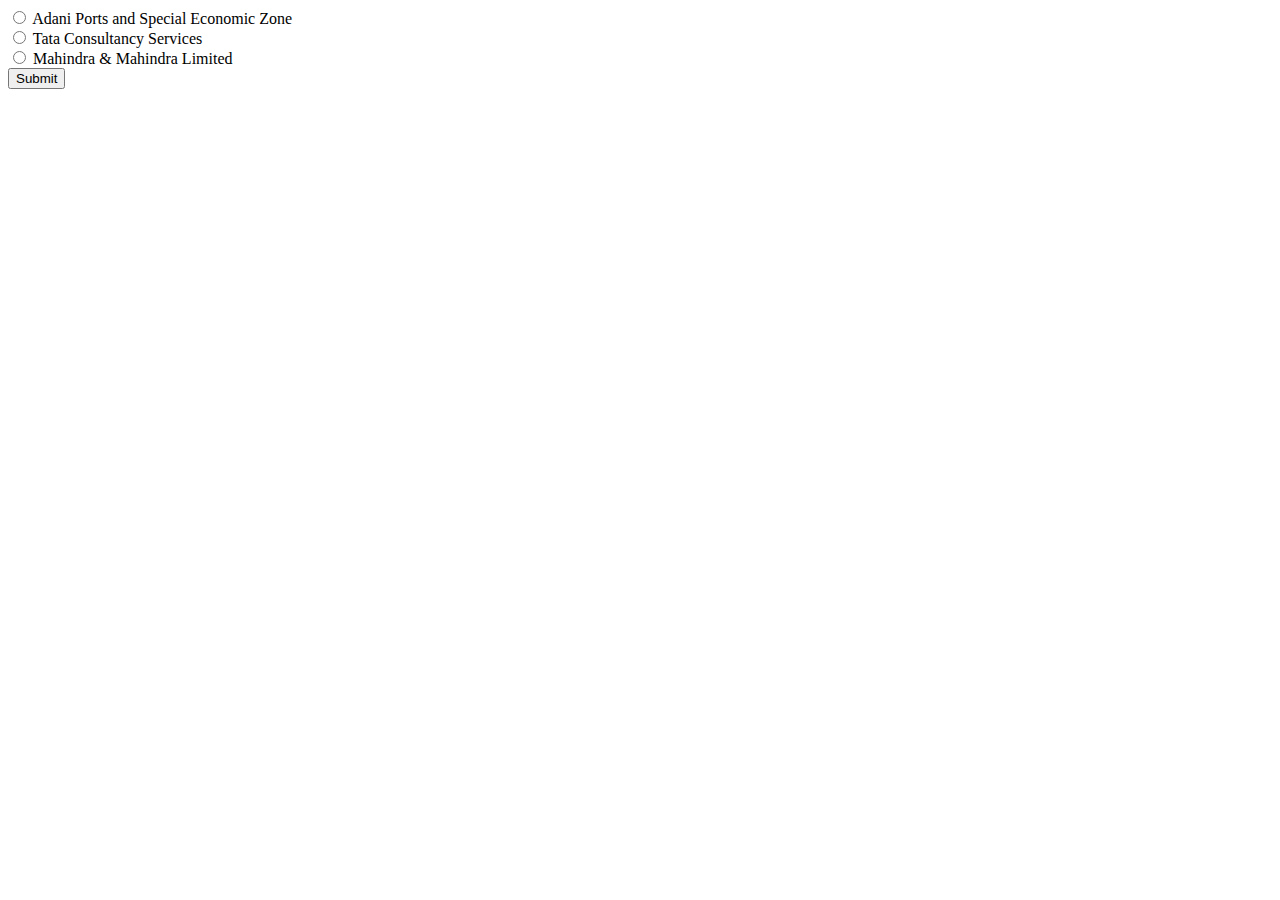
==== frontend/index.html @ 2824e778 "first commit" ====
<!DOCTYPE html>
<html lang="en">
<head>
    <meta charset="UTF-8">
    <meta http-equiv="X-UA-Compatible" content="IE=edge">
    <meta name="viewport" content="width=device-width, initial-scale=1.0">
    <title>ML PROJECT</title>
</head>
<body>
    <form class="form-nums" id="formData">
        <input type="radio" id="html" name=proj_path value="ADANIPORTS">
        <label for="ADANIPORTS">Adani Ports and Special Economic Zone</label><br>
        <input type="radio" id="html1" name=proj_path value="Tata_Consultancy_Services">
        <label for="TCS">Tata Consultancy Services</label><br>
        <input type="radio" id="html2" name=proj_path value="M&M">
        <Mahindra for="M&M">Mahindra & Mahindra Limited</label><br>
        <input type="submit" value="Submit">
    </form>

    <form id ="output" class="formids"></form>

    <div id="context-q"></div>

    <script src="./script.js"></script>
</body>
</html>
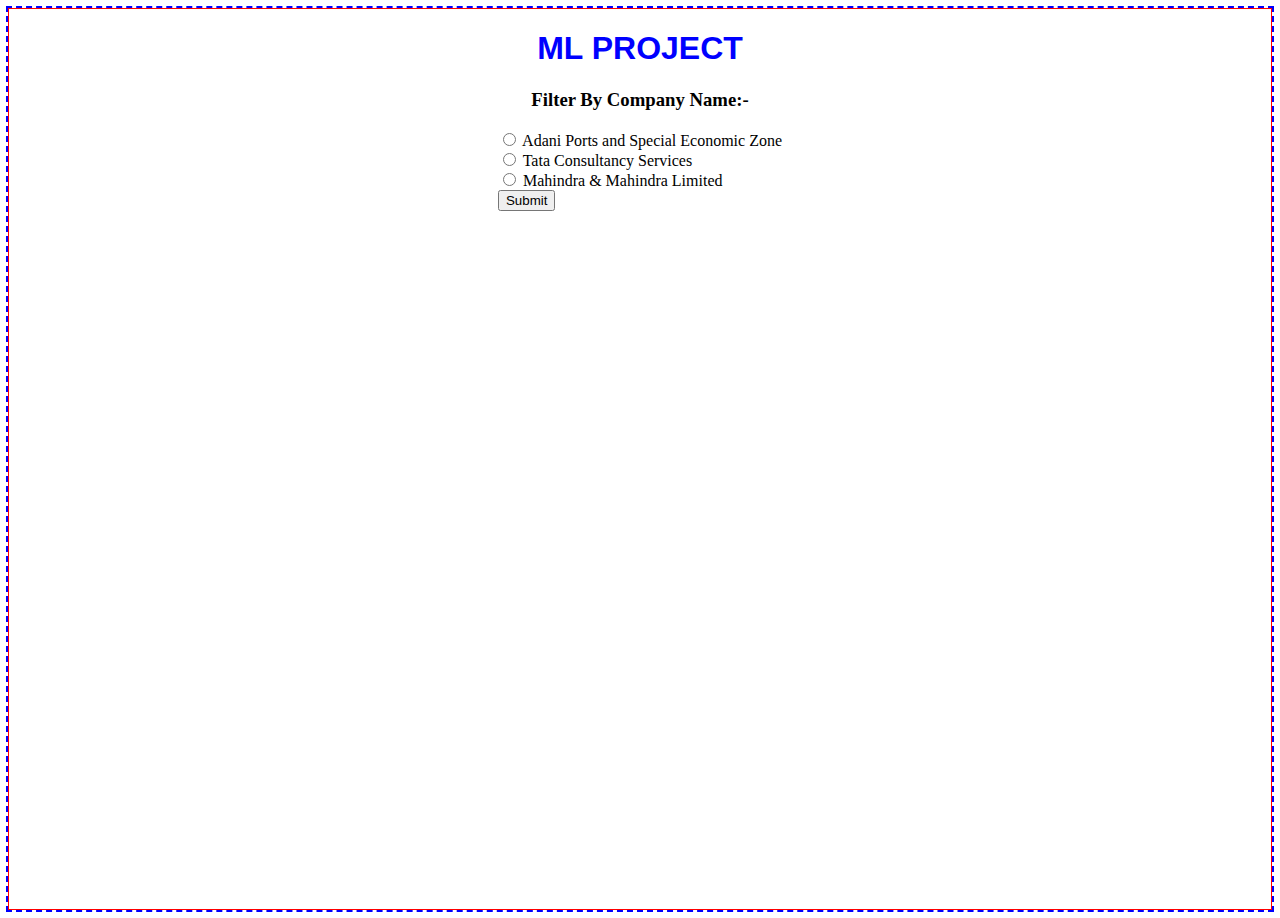
==== commit c8b12671: ""ques nav"" ====
--- a/frontend/index.html
+++ b/frontend/index.html
@@ -5,8 +5,13 @@
     <meta http-equiv="X-UA-Compatible" content="IE=edge">
     <meta name="viewport" content="width=device-width, initial-scale=1.0">
     <title>ML PROJECT</title>
+    <link rel="stylesheet" href="index.css">
 </head>
 <body>
+    <h1 style="text-align:center;color:blue;font-family:'Franklin Gothic Medium', 'Arial Narrow', Arial, sans-serif;"> ML PROJECT</h1>
+    <h3 style="text-align: center">Filter By Company Name:-</h3>
+    <div style="align-items:center;display: flex;justify-content: center;">
+    
     <form class="form-nums" id="formData">
         <input type="radio" id="html" name=proj_path value="ADANIPORTS">
         <label for="ADANIPORTS">Adani Ports and Special Economic Zone</label><br>
@@ -16,11 +21,11 @@
         <Mahindra for="M&M">Mahindra & Mahindra Limited</label><br>
         <input type="submit" value="Submit">
     </form>
-
+    <div id="outhead"></div>
     <form id ="output" class="formids"></form>
-
-    <div id="context-q"></div>
-
+    
+    </div>
     <script src="./script.js"></script>
+    <script src="./script_up.js"></script>
 </body>
 </html>--- a/frontend/index.css
+++ b/frontend/index.css
@@ -0,0 +1,5 @@
+body{
+    border: 1px solid red;
+    outline: 2px dashed blue;
+    height:100vh
+}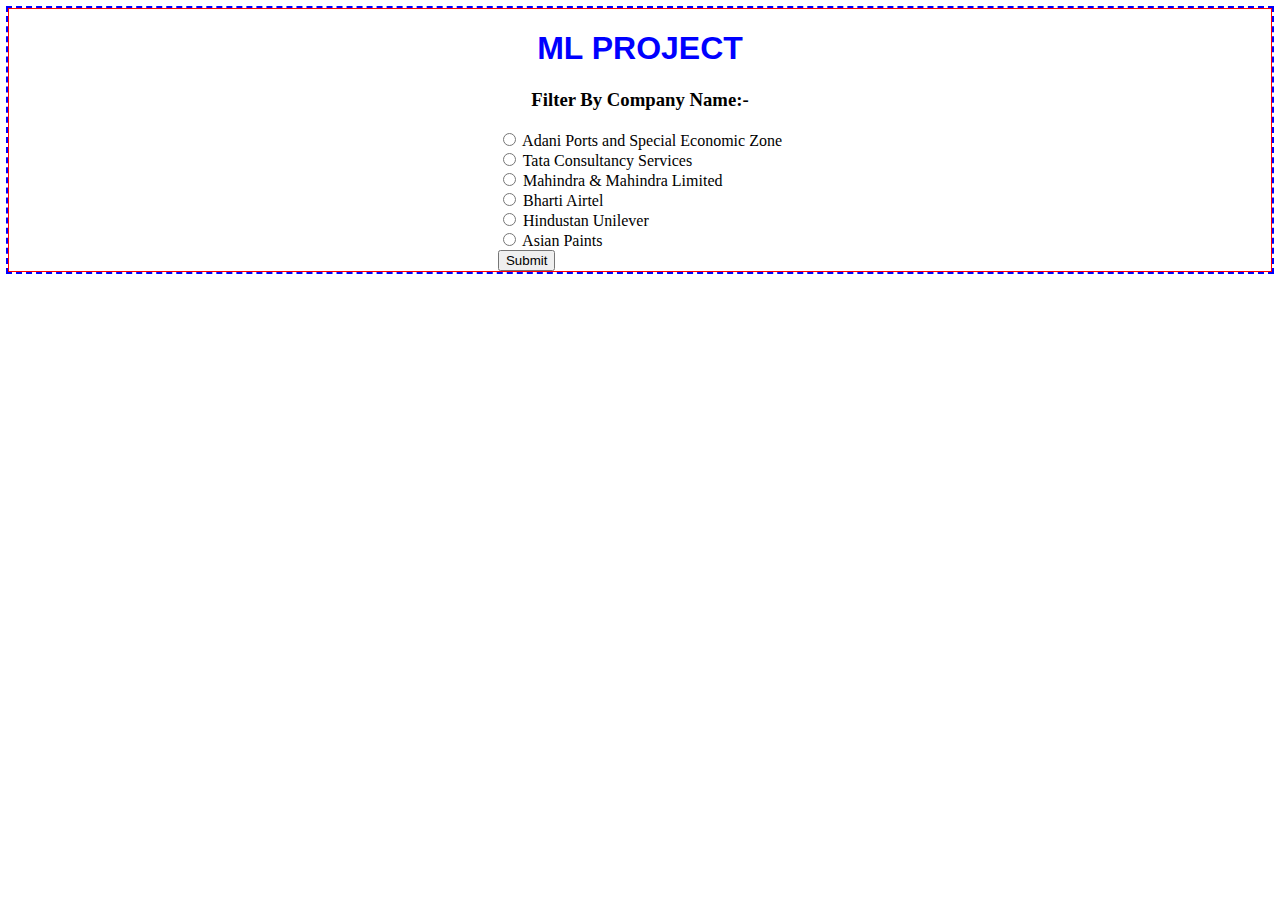
==== commit 360a9361: "updates all files" ====
--- a/frontend/index.html
+++ b/frontend/index.html
@@ -15,14 +15,23 @@
     <form class="form-nums" id="formData">
         <input type="radio" id="html" name=proj_path value="ADANIPORTS">
         <label for="ADANIPORTS">Adani Ports and Special Economic Zone</label><br>
-        <input type="radio" id="html1" name=proj_path value="Tata_Consultancy_Services">
+        <input type="radio" id="html1" name=proj_path value="TCS">
         <label for="TCS">Tata Consultancy Services</label><br>
         <input type="radio" id="html2" name=proj_path value="M&M">
-        <Mahindra for="M&M">Mahindra & Mahindra Limited</label><br>
+        <label for="M&M">Mahindra & Mahindra Limited</label><br>
+        <input type="radio" id="html2" name=proj_path value="BHARTIARTL">
+        <label for="BHARTIARTL">Bharti Airtel</label><br>
+        <input type="radio" id="html2" name=proj_path value="HINDUNILVR">
+        <label for="HINDUNILVR">Hindustan Unilever</label><br>
+        <input type="radio" id="html2" name=proj_path value="ASIANPAINT">
+        <label for="ASIANPAINT">Asian Paints</label><br>
+
         <input type="submit" value="Submit">
     </form>
     <div id="outhead"></div>
     <form id ="output" class="formids"></form>
+
+    <div id = "page-num"></div>
     
     </div>
     <script src="./script.js"></script>
--- a/frontend/index.css
+++ b/frontend/index.css
@@ -1,5 +1,5 @@
 body{
     border: 1px solid red;
     outline: 2px dashed blue;
-    height:100vh
+    height:100%
 }